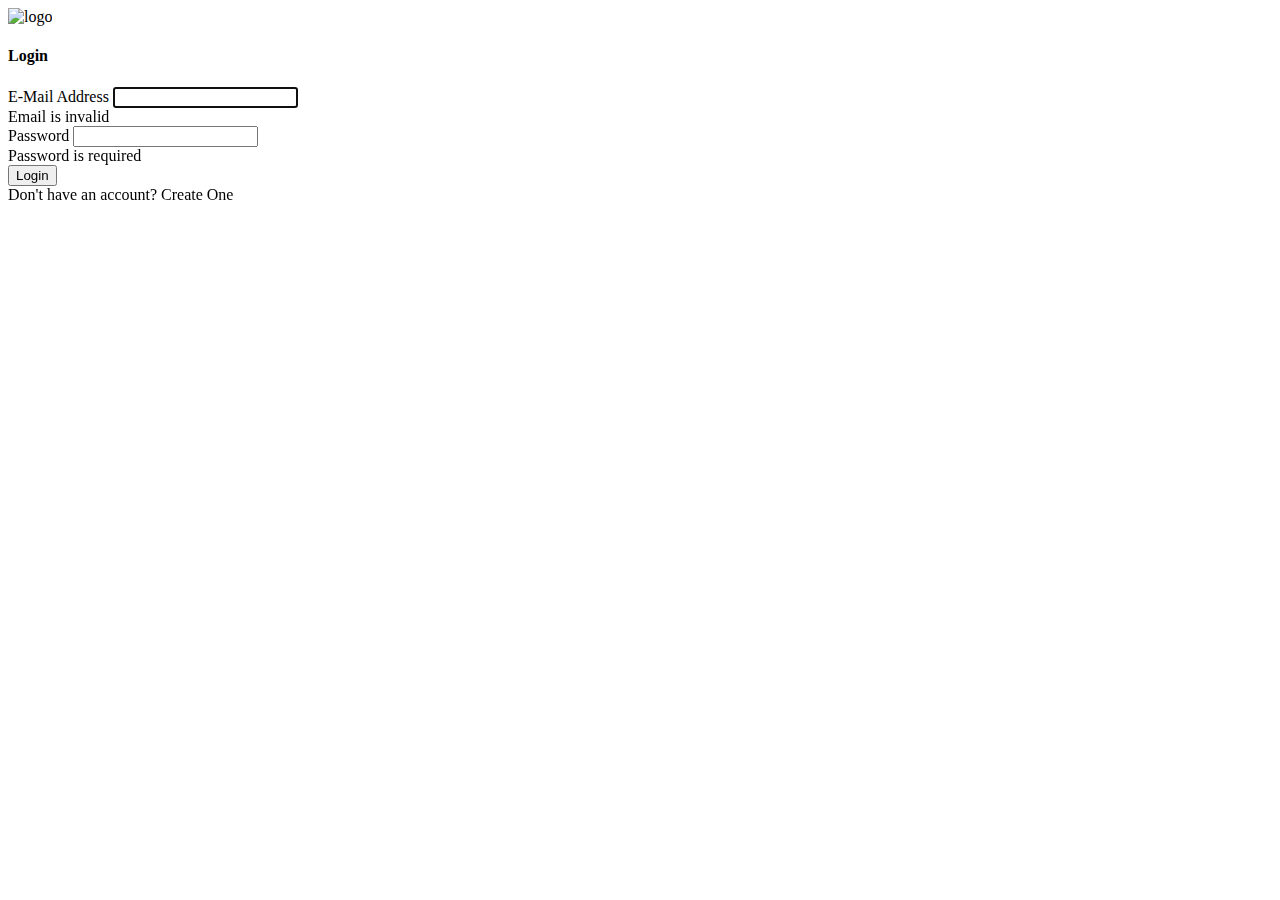
==== src/main/resources/templates/index.html @ 712249e3 "changes" ====
<!DOCTYPE html>
<html xmlns:th="http://www.thymeleaf.org">
<head>
	<meta charset="utf-8">
	<meta name="author" content="Kodinger">
	<meta name="viewport" content="width=device-width,initial-scale=1">
	<title>My Login Page</title>
	<link rel="stylesheet" th:href="@{https://stackpath.bootstrapcdn.com/bootstrap/4.3.1/css/bootstrap.min.css}" integrity="sha384-ggOyR0iXCbMQv3Xipma34MD+dH/1fQ784/j6cY/iJTQUOhcWr7x9JvoRxT2MZw1T" crossorigin="anonymous">
	<link rel="stylesheet" type="text/css" th:href="@{/my-login.css}">
</head>

<body class="my-login-page">
	<section class="h-100">
		<div class="container h-100">
			<div class="row justify-content-md-center h-100">
				<div class="card-wrapper">
					<div class="brand">
						<img th:src="@{logo.jpg}" alt="logo">
					</div>
					<div class="card fat">
						<div class="card-body">
							<h4 class="card-title">Login</h4>
							<form method="POST" class="my-login-validation" novalidate="">
								<div class="form-group">
									<label for="email">E-Mail Address</label>
									<input id="email" type="email" class="form-control" name="email" value="" required autofocus>
									<div class="invalid-feedback">
										Email is invalid
									</div>
								</div>

								<div class="form-group">
									<label for="password">Password
									</label>
									<input id="password" type="password" class="form-control" name="password" required data-eye>
								    <div class="invalid-feedback">
								    	Password is required
							    	</div>
								</div>
								<div class="form-group m-0">
									<button type="submit" class="btn btn-primary btn-block">
										Login
									</button>
								</div>
								<div class="mt-4 text-center">
									Don't have an account? <a th:action="@{/Register}" th:href="@{/Register}">Create One</a>
								</div>
							</form>
						</div>
					</div>
				</div>
			</div>
		</div>
	</section>

	<script src="https://code.jquery.com/jquery-3.3.1.slim.min.js" integrity="sha384-q8i/X+965DzO0rT7abK41JStQIAqVgRVzpbzo5smXKp4YfRvH+8abtTE1Pi6jizo" crossorigin="anonymous"></script>
	<script src="https://cdnjs.cloudflare.com/ajax/libs/popper.js/1.14.7/umd/popper.min.js" integrity="sha384-UO2eT0CpHqdSJQ6hJty5KVphtPhzWj9WO1clHTMGa3JDZwrnQq4sF86dIHNDz0W1" crossorigin="anonymous"></script>
	<script src="https://stackpath.bootstrapcdn.com/bootstrap/4.3.1/js/bootstrap.min.js" integrity="sha384-JjSmVgyd0p3pXB1rRibZUAYoIIy6OrQ6VrjIEaFf/nJGzIxFDsf4x0xIM+B07jRM" crossorigin="anonymous"></script>
	<script th:src="@{my-login.js}"></script>
</body>
</html>
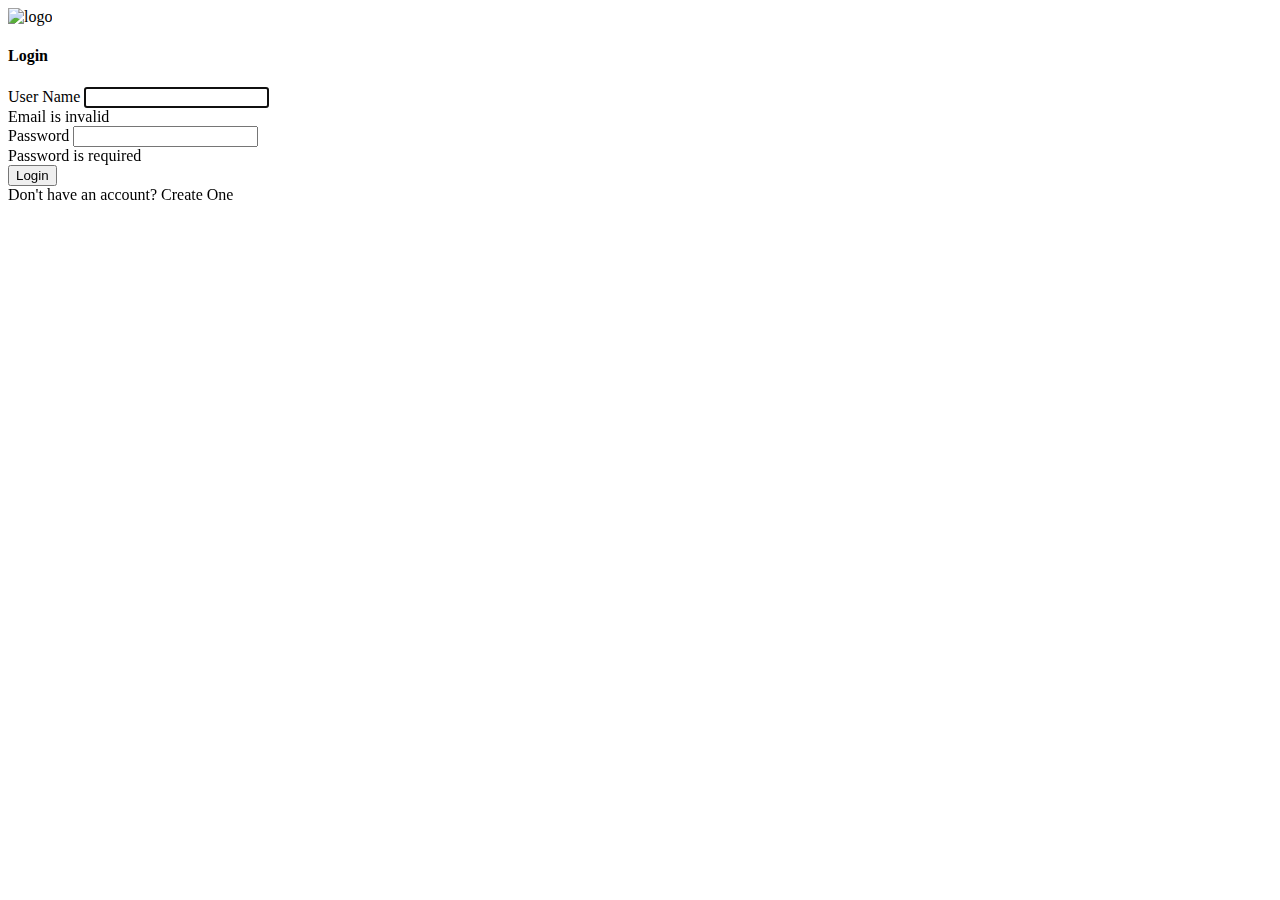
==== commit dd81e101: "Last Change" ====
--- a/src/main/resources/templates/index.html
+++ b/src/main/resources/templates/index.html
@@ -7,6 +7,7 @@
 	<title>My Login Page</title>
 	<link rel="stylesheet" th:href="@{https://stackpath.bootstrapcdn.com/bootstrap/4.3.1/css/bootstrap.min.css}" integrity="sha384-ggOyR0iXCbMQv3Xipma34MD+dH/1fQ784/j6cY/iJTQUOhcWr7x9JvoRxT2MZw1T" crossorigin="anonymous">
 	<link rel="stylesheet" type="text/css" th:href="@{/my-login.css}">
+	<link rel="icon" type="image/x-icon" th:href="@{/ImsLogo.jpeg}">
 </head>
 
 <body class="my-login-page">
@@ -20,10 +21,10 @@
 					<div class="card fat">
 						<div class="card-body">
 							<h4 class="card-title">Login</h4>
-							<form method="POST" class="my-login-validation" novalidate="">
+							<form method="POST" th:action="@{/Login}" class="my-login-validation" novalidate="">
 								<div class="form-group">
-									<label for="email">E-Mail Address</label>
-									<input id="email" type="email" class="form-control" name="email" value="" required autofocus>
+									<label for="CustomerUserName">User Name</label>
+									<input id="CustomerUserName" type="text" class="form-control" name="CustomerUserName" value="" required autofocus>
 									<div class="invalid-feedback">
 										Email is invalid
 									</div>
@@ -32,7 +33,7 @@
 								<div class="form-group">
 									<label for="password">Password
 									</label>
-									<input id="password" type="password" class="form-control" name="password" required data-eye>
+									<input id="password" type="password" class="form-control" name="Password" required data-eye>
 								    <div class="invalid-feedback">
 								    	Password is required
 							    	</div>
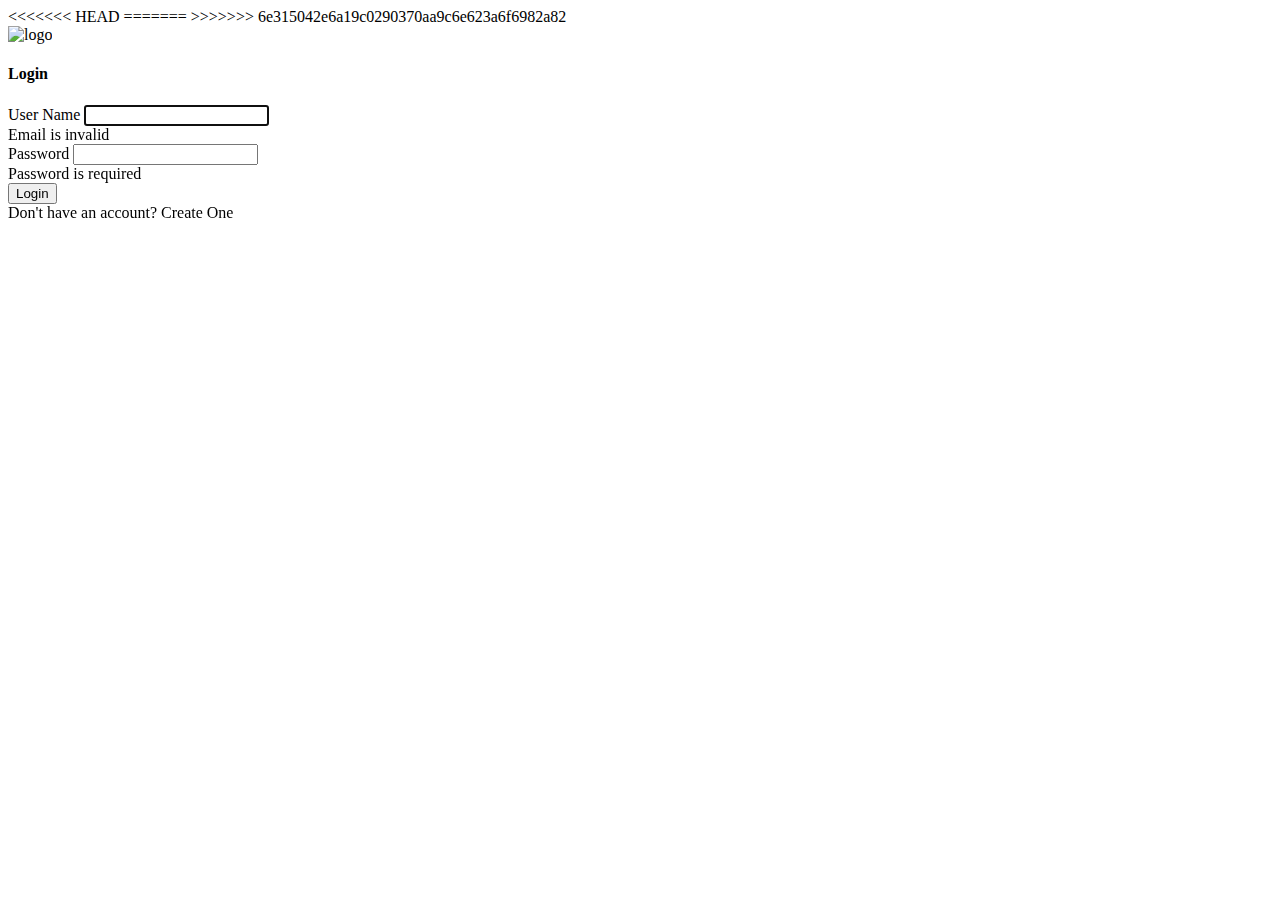
==== commit db2f522c: "first commit" ====
--- a/src/main/resources/templates/index.html
+++ b/src/main/resources/templates/index.html
@@ -7,7 +7,10 @@
 	<title>My Login Page</title>
 	<link rel="stylesheet" th:href="@{https://stackpath.bootstrapcdn.com/bootstrap/4.3.1/css/bootstrap.min.css}" integrity="sha384-ggOyR0iXCbMQv3Xipma34MD+dH/1fQ784/j6cY/iJTQUOhcWr7x9JvoRxT2MZw1T" crossorigin="anonymous">
 	<link rel="stylesheet" type="text/css" th:href="@{/my-login.css}">
+<<<<<<< HEAD
 	<link rel="icon" type="image/x-icon" th:href="@{/ImsLogo.jpeg}">
+=======
+>>>>>>> 6e315042e6a19c0290370aa9c6e623a6f6982a82
 </head>
 
 <body class="my-login-page">
